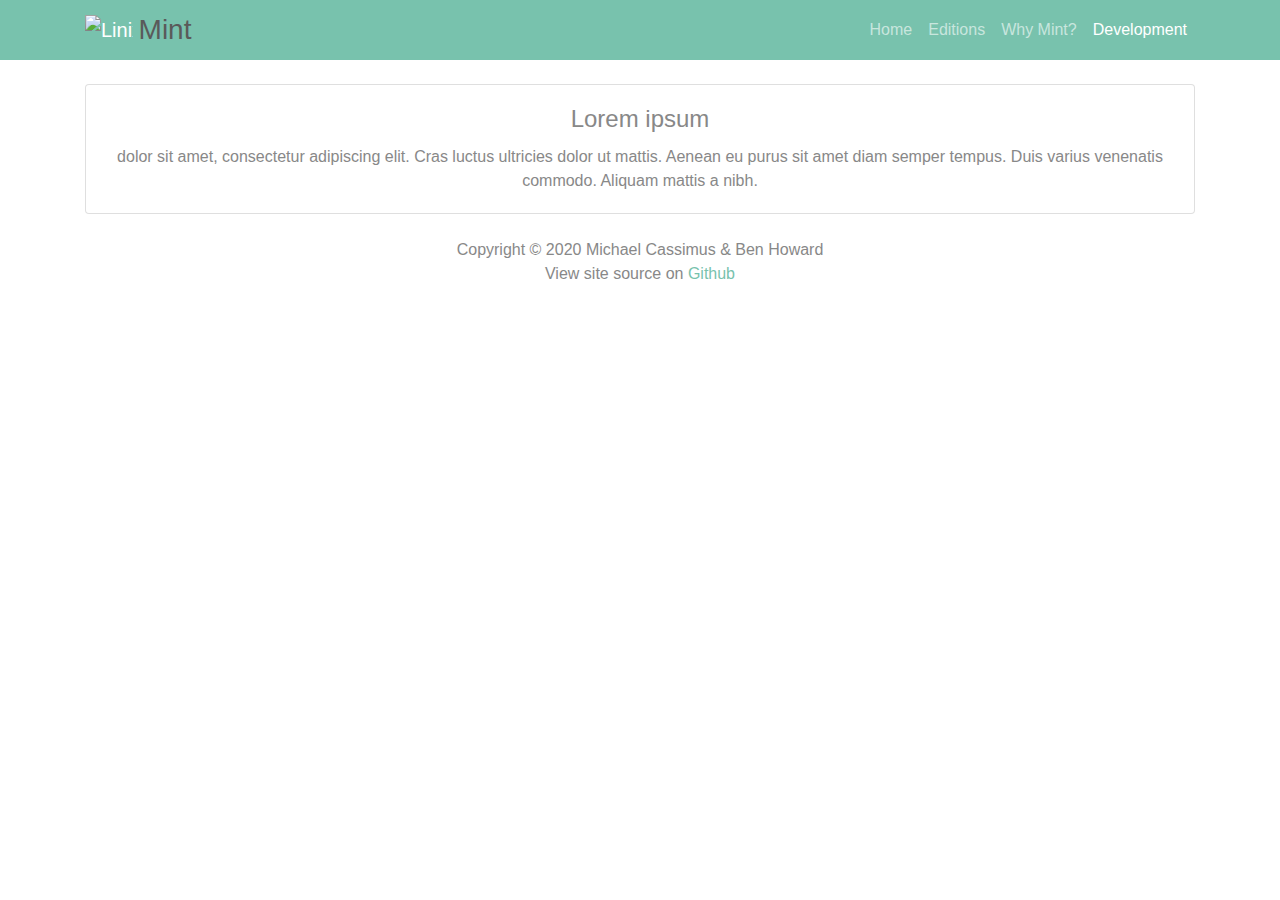
==== development.html @ 11b5a614 "index and editions pages completed" ====
<!doctype html>
<html lang="en">
<head>
	<!-- 
		Author 	: Michael Cassimus & Ben Howard
		Date		: 10/28/2020
	-->

	<title>Home - Linux Mint</title>
	<!-- Required meta tags -->
	<meta charset="utf-8">
	<meta name="viewport" content="width=device-width, initial-scale=1, shrink-to-fit=no, viewport-fit=cover">

	<!-- Bootstrap CSS -->
	<!-- <link rel="stylesheet" href="https://stackpath.bootstrapcdn.com/bootstrap/4.3.1/css/bootstrap.min.css"
		integrity="sha384-ggOyR0iXCbMQv3Xipma34MD+dH/1fQ784/j6cY/iJTQUOhcWr7x9JvoRxT2MZw1T" crossorigin="anonymous"> -->
	<link rel="stylesheet" href="styles/css/bootstrap.css">
</head>
<body>
	<nav class="navbar navbar-expand-lg navbar-dark bg-primary mb-4">
		<div class="container">

			<a class="navbar-brand" href="index.html">
				<img class="d-inline-block" src="assets/LinuxMintLogo.png" width="48" height="auto"
					alt="Linix Mint Logo">
				<h3 class="align-middle d-inline">Mint</h3>
			</a> <button class="navbar-toggler" type="button" data-toggle="collapse" data-target="#navbar"
				aria-controls="navbar" aria-expanded="false" aria-label="Toggle navigation">
				<span class="navbar-toggler-icon"></span>
			</button>

			<div class="collapse navbar-collapse justify-content-end" id="navbar">
				<ul class="navbar-nav text-center">
					<li class="nav-item">
						<a class="nav-link" href="index.html">Home</a>
					</li>
					<li class="nav-item">
						<a class="nav-link" href="editions.html">Editions</a>
					</li>
					<li class="nav-item">
						<a class="nav-link" href="pitch.html">Why Mint?</a>
					</li>
					<li class="nav-item">
						<a class="nav-link active" href="development.html">Development</a>
					</li>
				</ul>
			</div>
		</div>
	</nav>
	<main>

		<div class="container text-center">
			<div class="row">
				<div class="col-12">
					<div class="card">
						<img class="card-img-top" src="holder.js/100x180/" alt="">
						<div class="card-body">
							<h4 class="card-title">Lorem ipsum</h4>
							<p class="card-text">dolor sit amet, consectetur adipiscing elit. Cras luctus
								ultricies dolor ut mattis. Aenean eu purus sit amet diam semper
								tempus. Duis varius venenatis commodo. Aliquam mattis a nibh.</p>
						</div>
					</div>
				</div>
			</div>
		</div>
	</main>
	<footer class="container-fluid py-4">
		<div class="row text-center">
			<div class="col-12">
				Copyright &copy; 2020 Michael Cassimus & Ben Howard
			</div>
		</div>
		<div class="row text-center">
			<div class="col-12">
				View site source on <a href="https://github.com/MCassimus/LinuxMint" target="__blank">Github</a>
			</div>
		</div>
	</footer>

	<!-- Optional JavaScript -->
	<!-- jQuery first, then Popper.js, then Bootstrap JS -->
	<script src="https://code.jquery.com/jquery-3.3.1.slim.min.js"
		integrity="sha384-q8i/X+965DzO0rT7abK41JStQIAqVgRVzpbzo5smXKp4YfRvH+8abtTE1Pi6jizo"
		crossorigin="anonymous"></script>
	<script src="https://cdnjs.cloudflare.com/ajax/libs/popper.js/1.14.7/umd/popper.min.js"
		integrity="sha384-UO2eT0CpHqdSJQ6hJty5KVphtPhzWj9WO1clHTMGa3JDZwrnQq4sF86dIHNDz0W1"
		crossorigin="anonymous"></script>
	<script src="https://stackpath.bootstrapcdn.com/bootstrap/4.3.1/js/bootstrap.min.js"
		integrity="sha384-JjSmVgyd0p3pXB1rRibZUAYoIIy6OrQ6VrjIEaFf/nJGzIxFDsf4x0xIM+B07jRM"
		crossorigin="anonymous"></script>
</body>
</html>
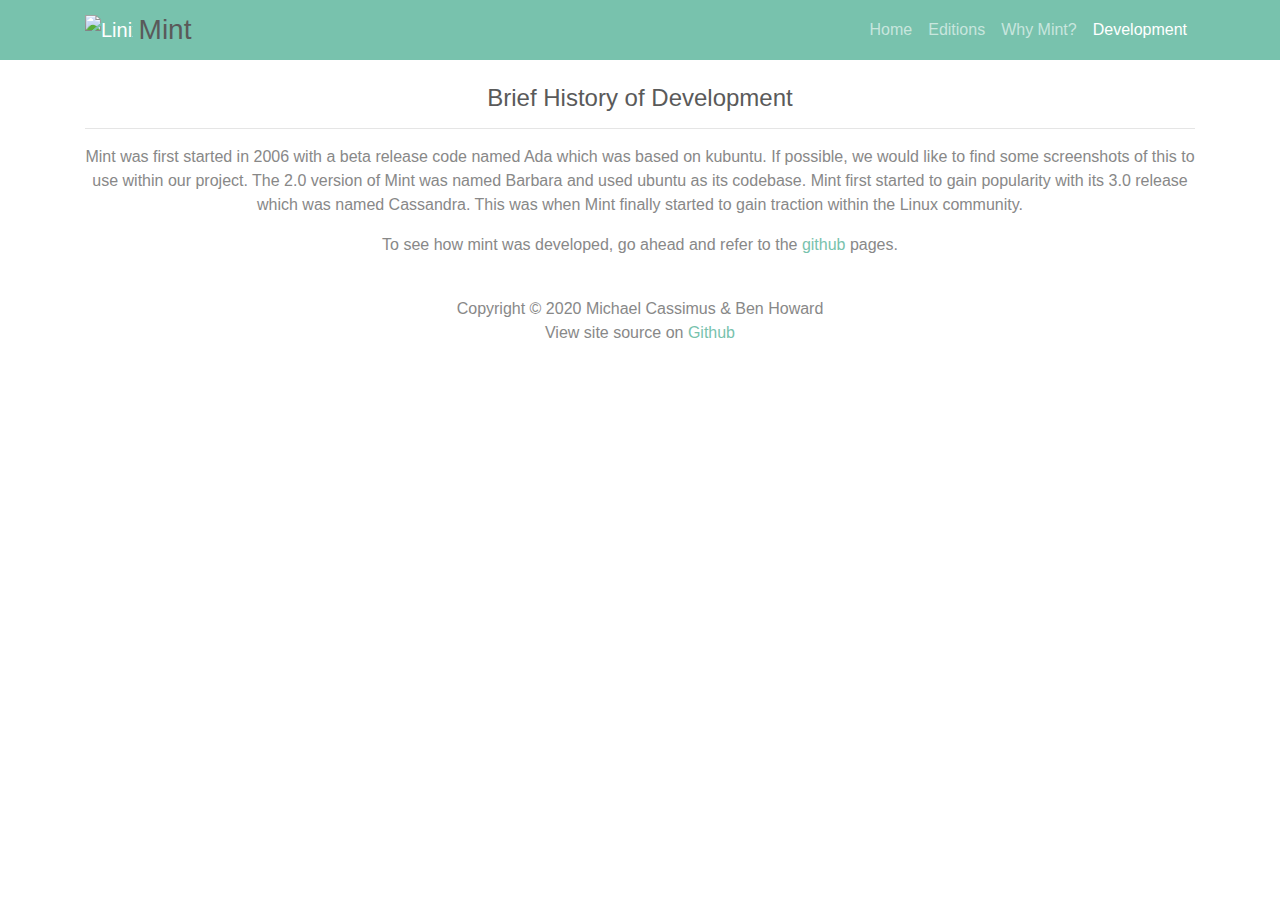
==== commit 1c92f85c: "finalize content on pages" ====
--- a/development.html
+++ b/development.html
@@ -51,16 +51,24 @@
 
 		<div class="container text-center">
 			<div class="row">
-				<div class="col-12">
-					<div class="card">
-						<img class="card-img-top" src="holder.js/100x180/" alt="">
-						<div class="card-body">
-							<h4 class="card-title">Lorem ipsum</h4>
-							<p class="card-text">dolor sit amet, consectetur adipiscing elit. Cras luctus
-								ultricies dolor ut mattis. Aenean eu purus sit amet diam semper
-								tempus. Duis varius venenatis commodo. Aliquam mattis a nibh.</p>
-						</div>
-					</div>
+				<div class="col">
+					<h4>Brief History of Development</h4>
+					<hr>
+					<p>
+						Mint was first started in 2006 with a beta release code named Ada which was based on
+						kubuntu. If possible, we would like to find some screenshots of this to use within our
+						project. The 2.0 version of Mint was named Barbara and used ubuntu as its codebase. Mint
+						first started to gain popularity with its 3.0 release which was named Cassandra. This was
+						when Mint finally started to gain traction within the Linux community.
+					</p>
+				</div>
+			</div>
+			<div class="row">
+				<div class="col">
+					<p>
+						To see how mint was developed, go ahead and refer to the <a
+							href="https://github.com/linuxmint" target="__blank">github</a> pages.
+					</p>
 				</div>
 			</div>
 		</div>
